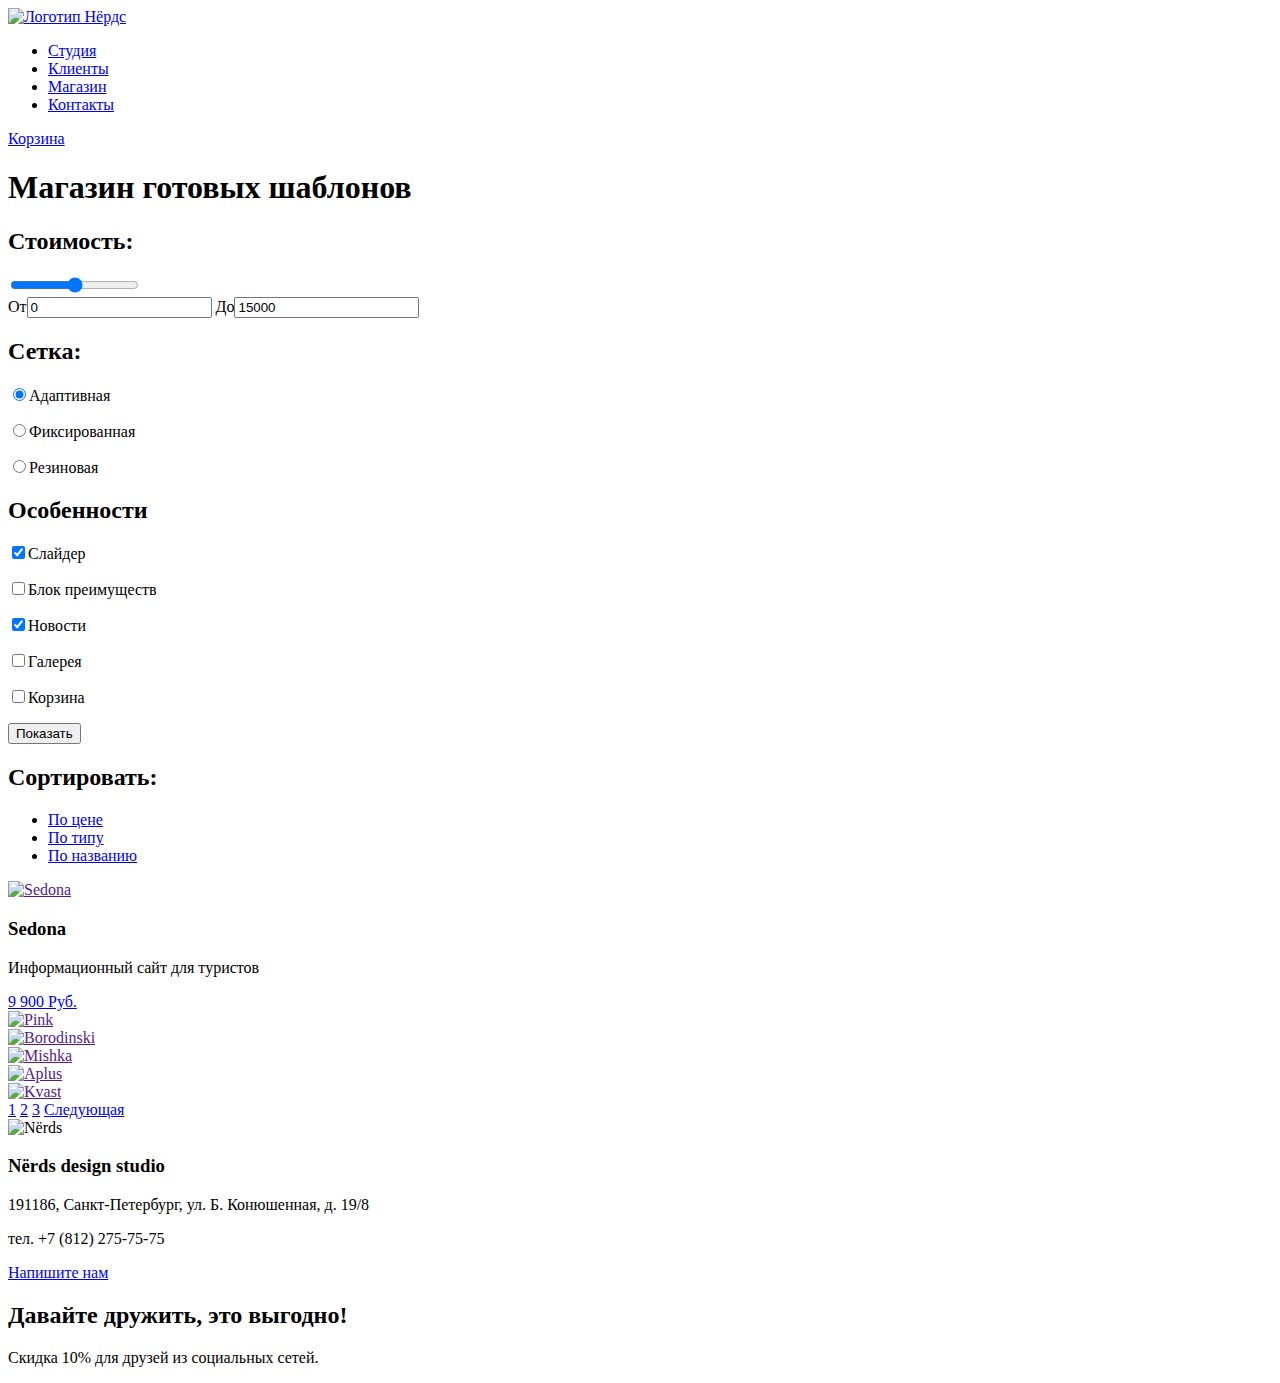
==== catalog.html @ 8e1ce553 "Разметка" ====
﻿<!DOCTYPE html>
<html lang="ru">
  <head>
    <meta charset="utf-8">
    <title>HTML Academy: Нёрдс</title>
  </head>
  <body>

  <header class="main-header">
    <div class="container">
      <div class="logo">
        <a href="#"><img src="http://placehold.it/500x150" alt="Логотип Нёрдс"></a>
      </div>

      <nav class="main-navigation">
        <ul class="navbar">
          <li class="navbar-nav-item"><a class="navbar-nav-link" href="#">Студия</a></li>
          <li class="navbar-nav-item"><a class="navbar-nav-link" href="#">Клиенты</a></li>
          <li class="navbar-nav-item"><a class="navbar-nav-link" href="#">Магазин</a></li>
          <li class="navbar-nav-item"><a class="navbar-nav-link" href="#">Контакты</a></li>           
        </ul>
        <div class="user-block">
          <a class="basket" href="#">Корзина</a>
        </div>
      </nav>

      <h1>Магазин готовых шаблонов</h1>
    </div>
  </header>

<main>

      <div class="side-left">
        <form class="sidebar">
          <div class="range">
            <h2>Стоимость:</h2>



            <input type="range" multiple min="0" step="1" max="20000" data-values="0 15000">

            <div class="price-control">
              <label>От<input type="text" name="price-min" value="0"></label>
              <label>До<input type="text" name="price-max" value="15000"></label>
           </div>

          <div class="grid">
            <h2>Сетка:</h2>
            <p><input id="r1" type="radio" name="cat-radio" checked><label for="r1">Адаптивная</label></p>
            <p><input id="r2" type="radio" name="cat-radio"><label for="r2">Фиксированная</label></p>
            <p><input id="r3" type="radio" name="cat-radio"><label for="r3">Резиновая</label></p>
          </div>

          <div class="features">
            <h2>Особенности</h2>
            <p><input id="check1" type="checkbox" name="first" checked><label for="check1">Слайдер</label></p>
            <p><input id="check2" type="checkbox" name="second"><label for="check2">Блок преимуществ</label></p>
            <p><input id="check3" type="checkbox" name="third" checked><label for="check3">Новости</label></p>
            <p><input id="check4" type="checkbox" name="fourth"><label for="check4">Галерея</label></p>
            <p><input id="check5" type="checkbox" name="fifth"><label for="check5">Корзина</label></p>
          </div>
        </form>
        <button type="submit" class="show">Показать</button>
      </div>

      <div class="side-right">
        <div class="sorting-menu">
        <h2>Сортировать:</h2>
        <ul class="sorting">
          <li class="sorting-item"><a class="sorting-item-link" href="#">По цене</a></li>
          <li class="sorting-item"><a class="sorting-item-link" href="#">По типу</a></li>
          <li class="sorting-item"><a class="sorting-item-link" href="#">По названию</a></li>         
        </ul>
        <div class="arrows">
          <a class="down-arrow" href="#"></a>
          <a class="up-arrow" href="#"></a>
        </div>

      </div>

      <div class="catalog">

        <div class="catalog-item">
          <a class="catalog-img" href=""><img src=http://placehold.it/150x150 alt="Sedona"></a>
          <div class="item-description">
          <h3>Sedona</h3>
          <p>Информационный сайт для туристов</p>
          <a class="button" href="#">9 900 Руб.</a>
        </div>

        <div class="catalog-item">
          <a class="catalog-img" href=""><img src=http://placehold.it/150x150 alt="Pink"></a>        
        </div>

        <div class="catalog-item">
          <a class="catalog-img" href=""><img src=http://placehold.it/150x150 alt="Borodinski"></a>        
        </div>

        <div class="catalog-item">
          <a class="catalog-img" href=""><img src=http://placehold.it/150x150 alt="Mishka"></a>        
        </div>

        <div class="catalog-item">
          <a class="catalog-img" href=""><img src=http://placehold.it/150x150 alt="Aplus"></a>        
        </div>

        <div class="catalog-item">
          <a class="catalog-img" href=""><img src=http://placehold.it/150x150 alt="Kvast"></a>        
        </div>

      </div>

      <div class="pagination">
        <a href="#">1</a>
        <a href="#">2</a>
        <a href="#">3</a>
        <a href="#">Следующая</a>
      </div>

</main>

<footer>

    <div class="footer-map">
      <img class="map" src="http://placehold.it/500x100" alt="Nёrds">
    </div>
      
      <div class="contacts">
        <h3 class="contacts-header">Nёrds design studio</h3>
        <p class="contacts-info">191186, Санкт-Петербург, ул. Б. Конюшенная, д. 19/8 </p>
        <p class="contacts-info">тел. +7 (812) 275-75-75</p>
        <a href="#" class="btn-contacts">Напишите нам</a>        
      </div>

      <div class="bottom-social">
        <a class="social-link" href="#"></a>
        <a class="social-link" href="#"></a>
        <a class="social-link" href="#"></a>
      <div class="bottom-text">
        <h2>Давайте дружить, это выгодно!</h2>
        <p>Скидка 10% для друзей из социальных сетей.</p>
      </div>

</footer>
</body>
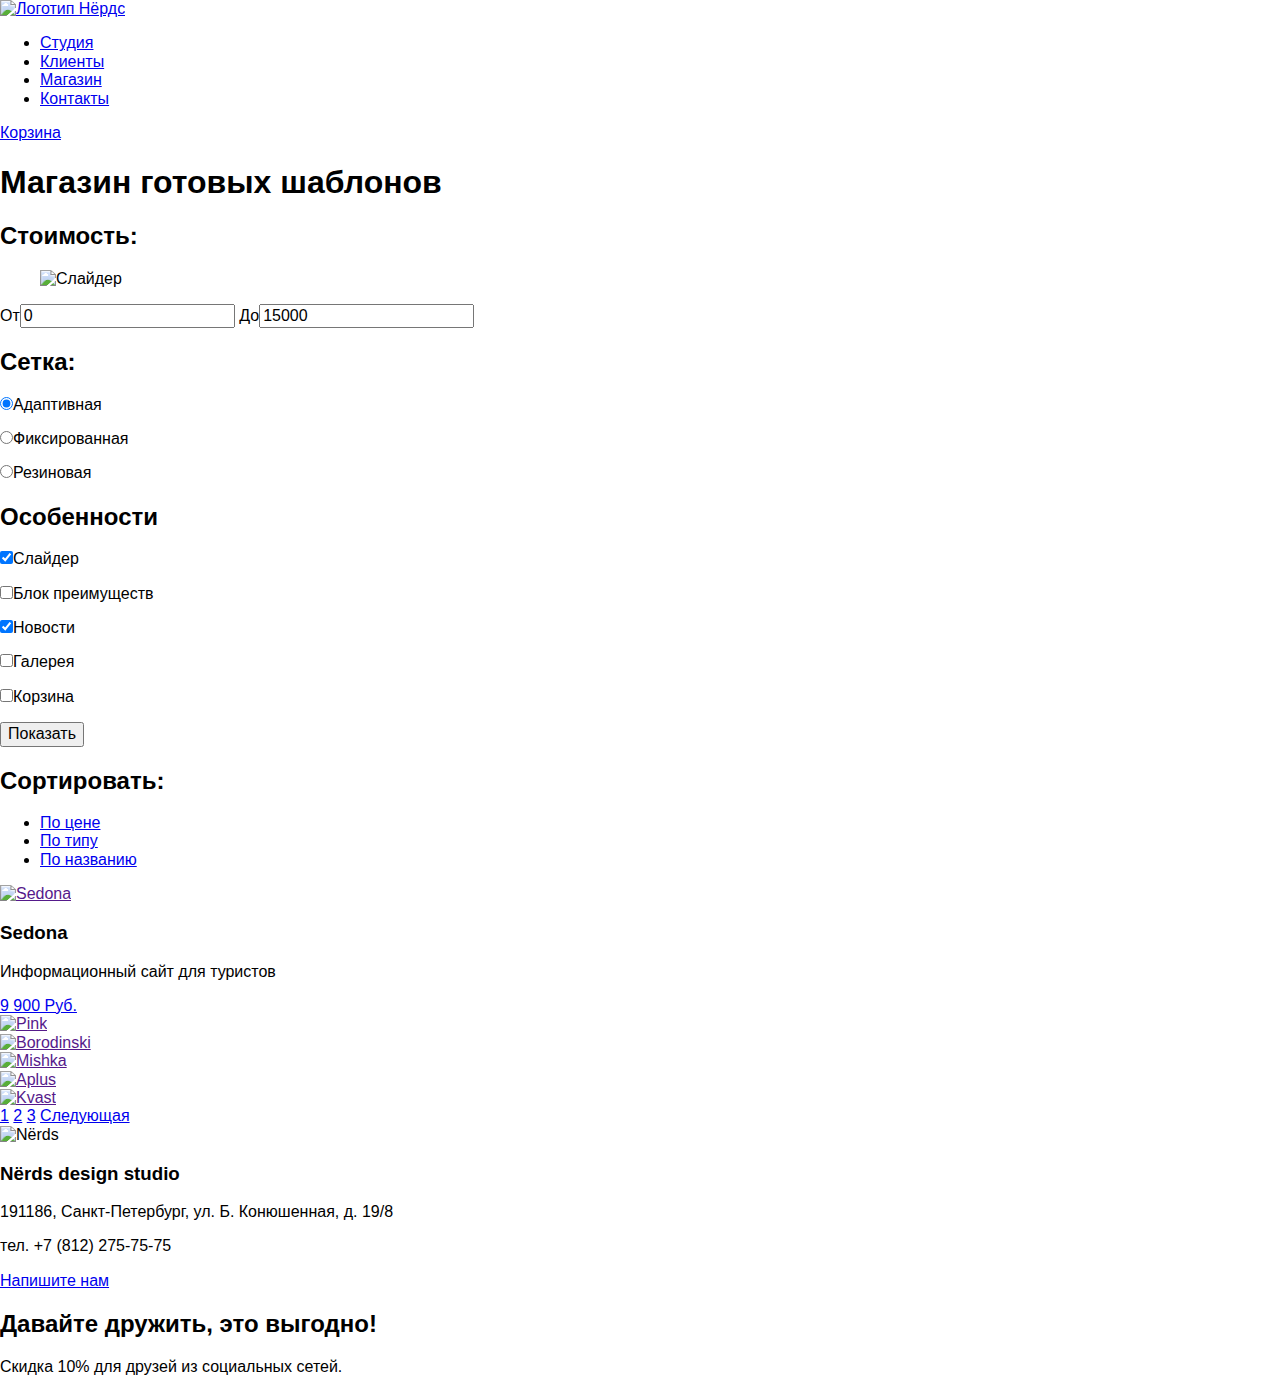
==== commit fa4fb977: "Разметка" ====
--- a/catalog.html
+++ b/catalog.html
@@ -3,6 +3,8 @@
   <head>
     <meta charset="utf-8">
     <title>HTML Academy: Нёрдс</title>
+    <link href="css/normalize.css" rel="stylesheet">
+    <link href="css/style.css" rel="stylesheet">
   </head>
   <body>
 
@@ -34,15 +36,15 @@
         <form class="sidebar">
           <div class="range">
             <h2>Стоимость:</h2>
-
-
-
-            <input type="range" multiple min="0" step="1" max="20000" data-values="0 15000">
+            <figure class="slider-img">
+              <img src="http://placehold.it/150x30" alt="Слайдер">
+            </figure>
 
             <div class="price-control">
               <label>От<input type="text" name="price-min" value="0"></label>
               <label>До<input type="text" name="price-max" value="15000"></label>
-           </div>
+            </div>
+          </div>
 
           <div class="grid">
             <h2>Сетка:</h2>
@@ -59,23 +61,24 @@
             <p><input id="check4" type="checkbox" name="fourth"><label for="check4">Галерея</label></p>
             <p><input id="check5" type="checkbox" name="fifth"><label for="check5">Корзина</label></p>
           </div>
+         
         </form>
         <button type="submit" class="show">Показать</button>
       </div>
 
       <div class="side-right">
         <div class="sorting-menu">
-        <h2>Сортировать:</h2>
-        <ul class="sorting">
-          <li class="sorting-item"><a class="sorting-item-link" href="#">По цене</a></li>
-          <li class="sorting-item"><a class="sorting-item-link" href="#">По типу</a></li>
-          <li class="sorting-item"><a class="sorting-item-link" href="#">По названию</a></li>         
-        </ul>
+          <h2>Сортировать:</h2>
+          <ul class="sorting">
+            <li class="sorting-item"><a class="sorting-item-link" href="#">По цене</a></li>
+            <li class="sorting-item"><a class="sorting-item-link" href="#">По типу</a></li>
+            <li class="sorting-item"><a class="sorting-item-link" href="#">По названию</a></li>         
+          </ul>
+        </div>
         <div class="arrows">
           <a class="down-arrow" href="#"></a>
           <a class="up-arrow" href="#"></a>
         </div>
-
       </div>
 
       <div class="catalog">
@@ -83,9 +86,10 @@
         <div class="catalog-item">
           <a class="catalog-img" href=""><img src=http://placehold.it/150x150 alt="Sedona"></a>
           <div class="item-description">
-          <h3>Sedona</h3>
-          <p>Информационный сайт для туристов</p>
-          <a class="button" href="#">9 900 Руб.</a>
+            <h3>Sedona</h3>
+            <p>Информационный сайт для туристов</p>
+            <a class="button" href="#">9 900 Руб.</a>
+          </div>
         </div>
 
         <div class="catalog-item">
@@ -124,22 +128,21 @@
     <div class="footer-map">
       <img class="map" src="http://placehold.it/500x100" alt="Nёrds">
     </div>
-      
-      <div class="contacts">
-        <h3 class="contacts-header">Nёrds design studio</h3>
-        <p class="contacts-info">191186, Санкт-Петербург, ул. Б. Конюшенная, д. 19/8 </p>
-        <p class="contacts-info">тел. +7 (812) 275-75-75</p>
-        <a href="#" class="btn-contacts">Напишите нам</a>        
-      </div>
-
-      <div class="bottom-social">
-        <a class="social-link" href="#"></a>
-        <a class="social-link" href="#"></a>
-        <a class="social-link" href="#"></a>
-      <div class="bottom-text">
-        <h2>Давайте дружить, это выгодно!</h2>
-        <p>Скидка 10% для друзей из социальных сетей.</p>
-      </div>
+    <div class="contacts">
+      <h3 class="contacts-header">Nёrds design studio</h3>
+      <p class="contacts-info">191186, Санкт-Петербург, ул. Б. Конюшенная, д. 19/8 </p>
+      <p class="contacts-info">тел. +7 (812) 275-75-75</p>
+      <a href="#" class="btn-contacts">Напишите нам</a>        
+    </div>
+    <div class="bottom-social">
+      <a class="social-link" href="#"></a>
+      <a class="social-link" href="#"></a>
+      <a class="social-link" href="#"></a>
+    </div>
+    <div class="bottom-text">
+      <h2>Давайте дружить, это выгодно!</h2>
+      <p>Скидка 10% для друзей из социальных сетей.</p>
+    </div>
 
 </footer>
 </body>
--- a/css/style.css
+++ b/css/style.css
@@ -0,0 +1 @@
+﻿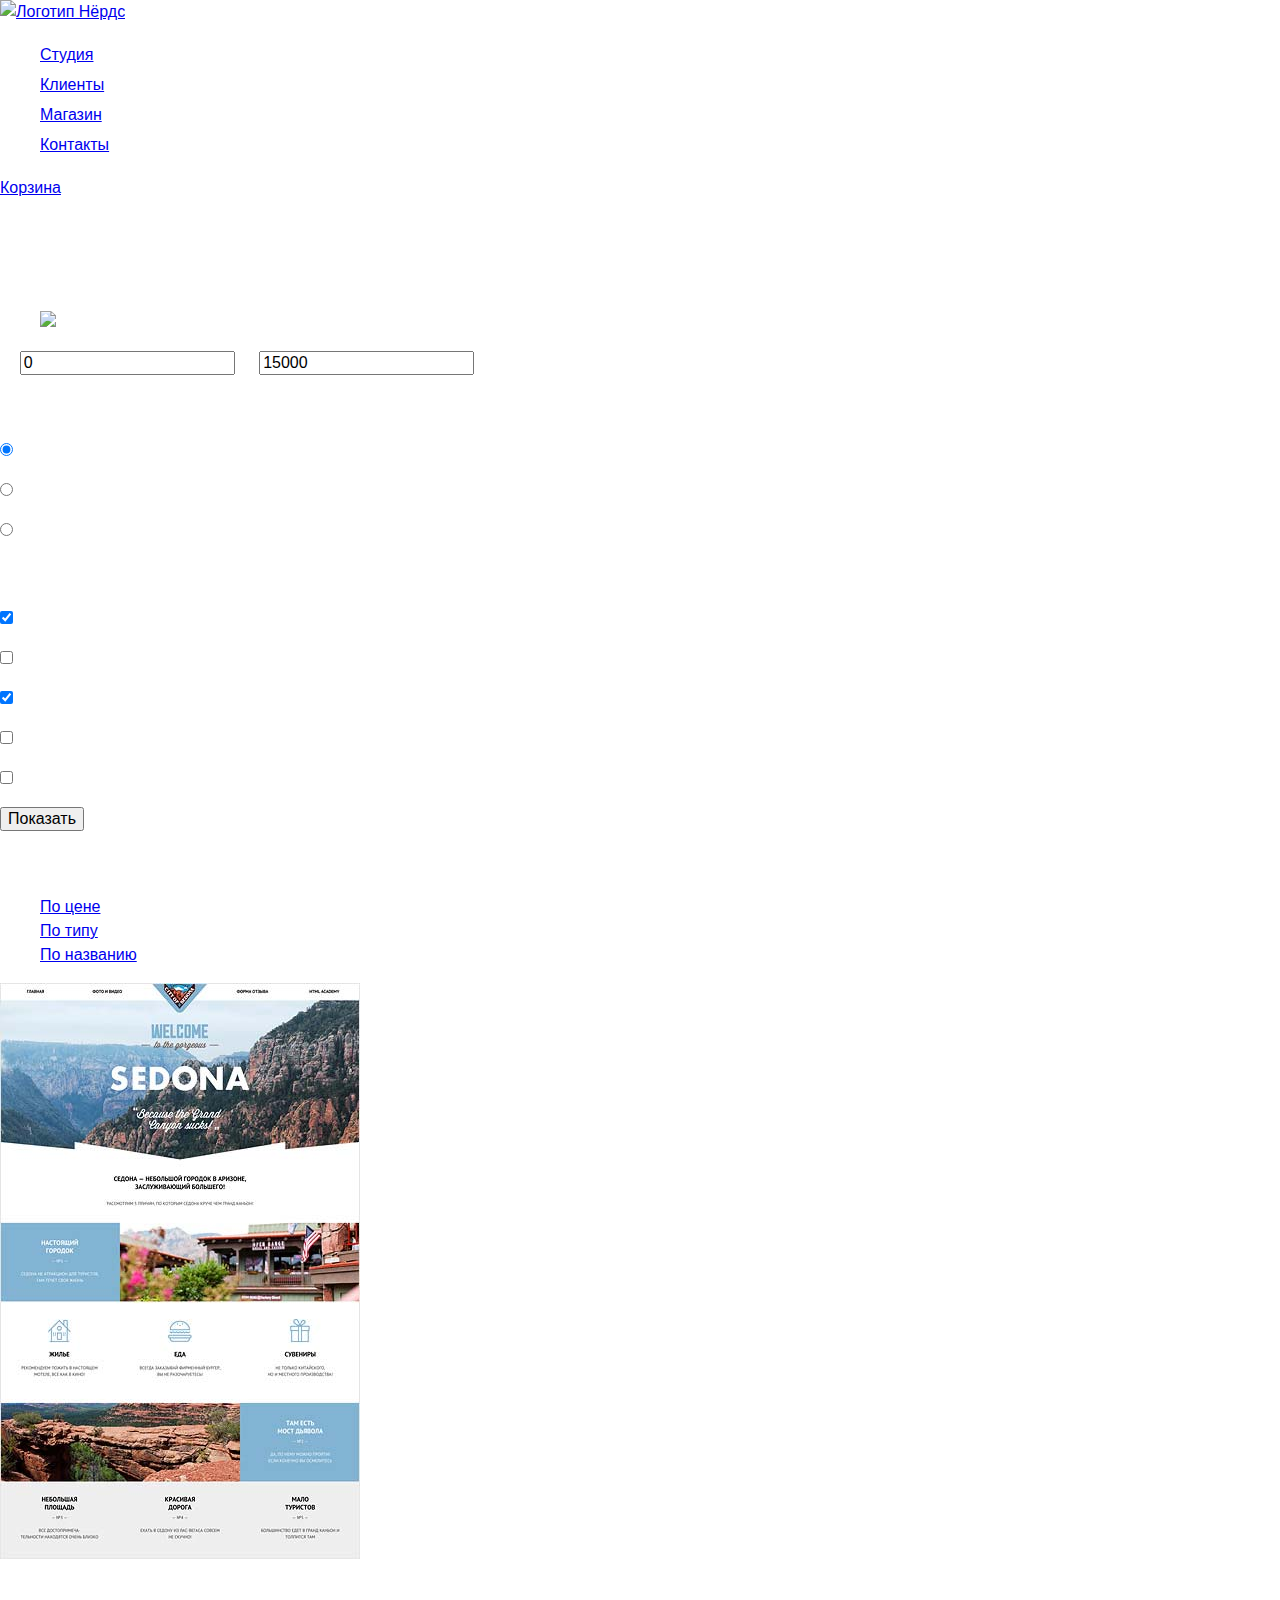
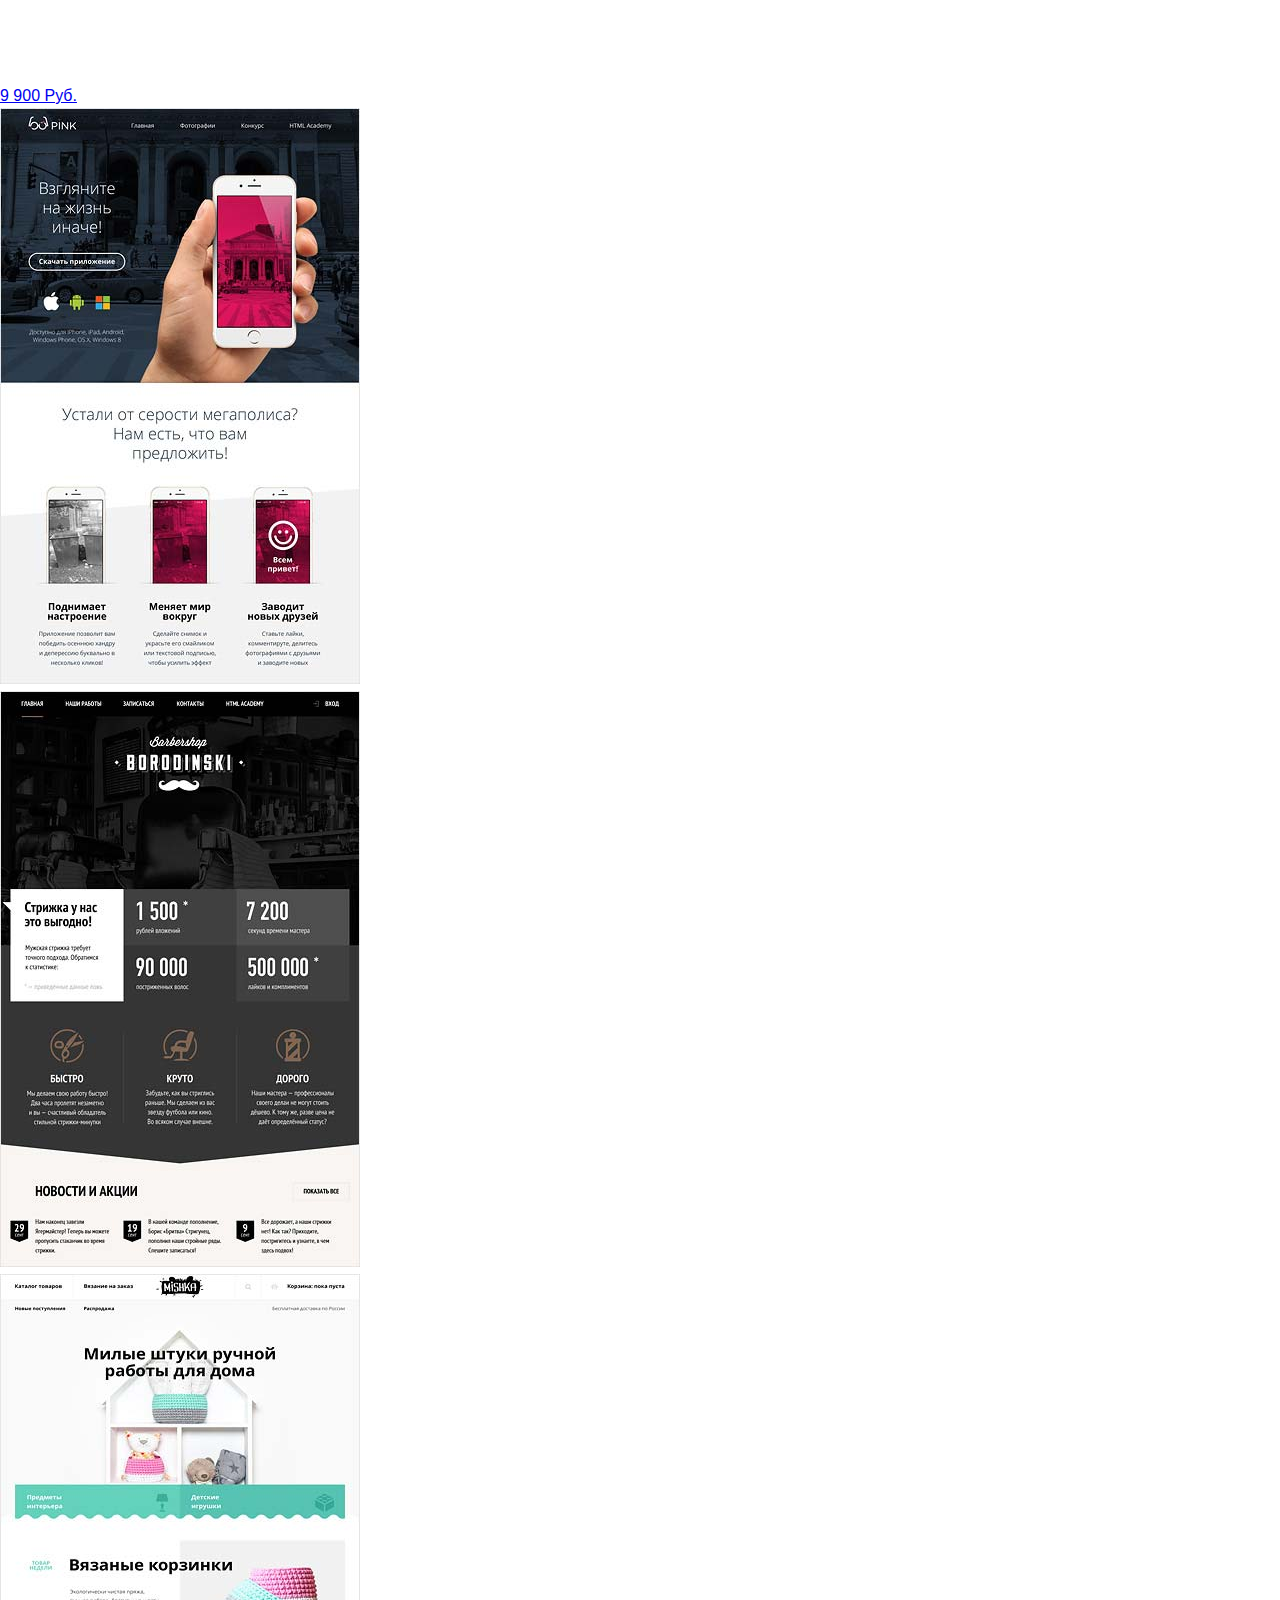
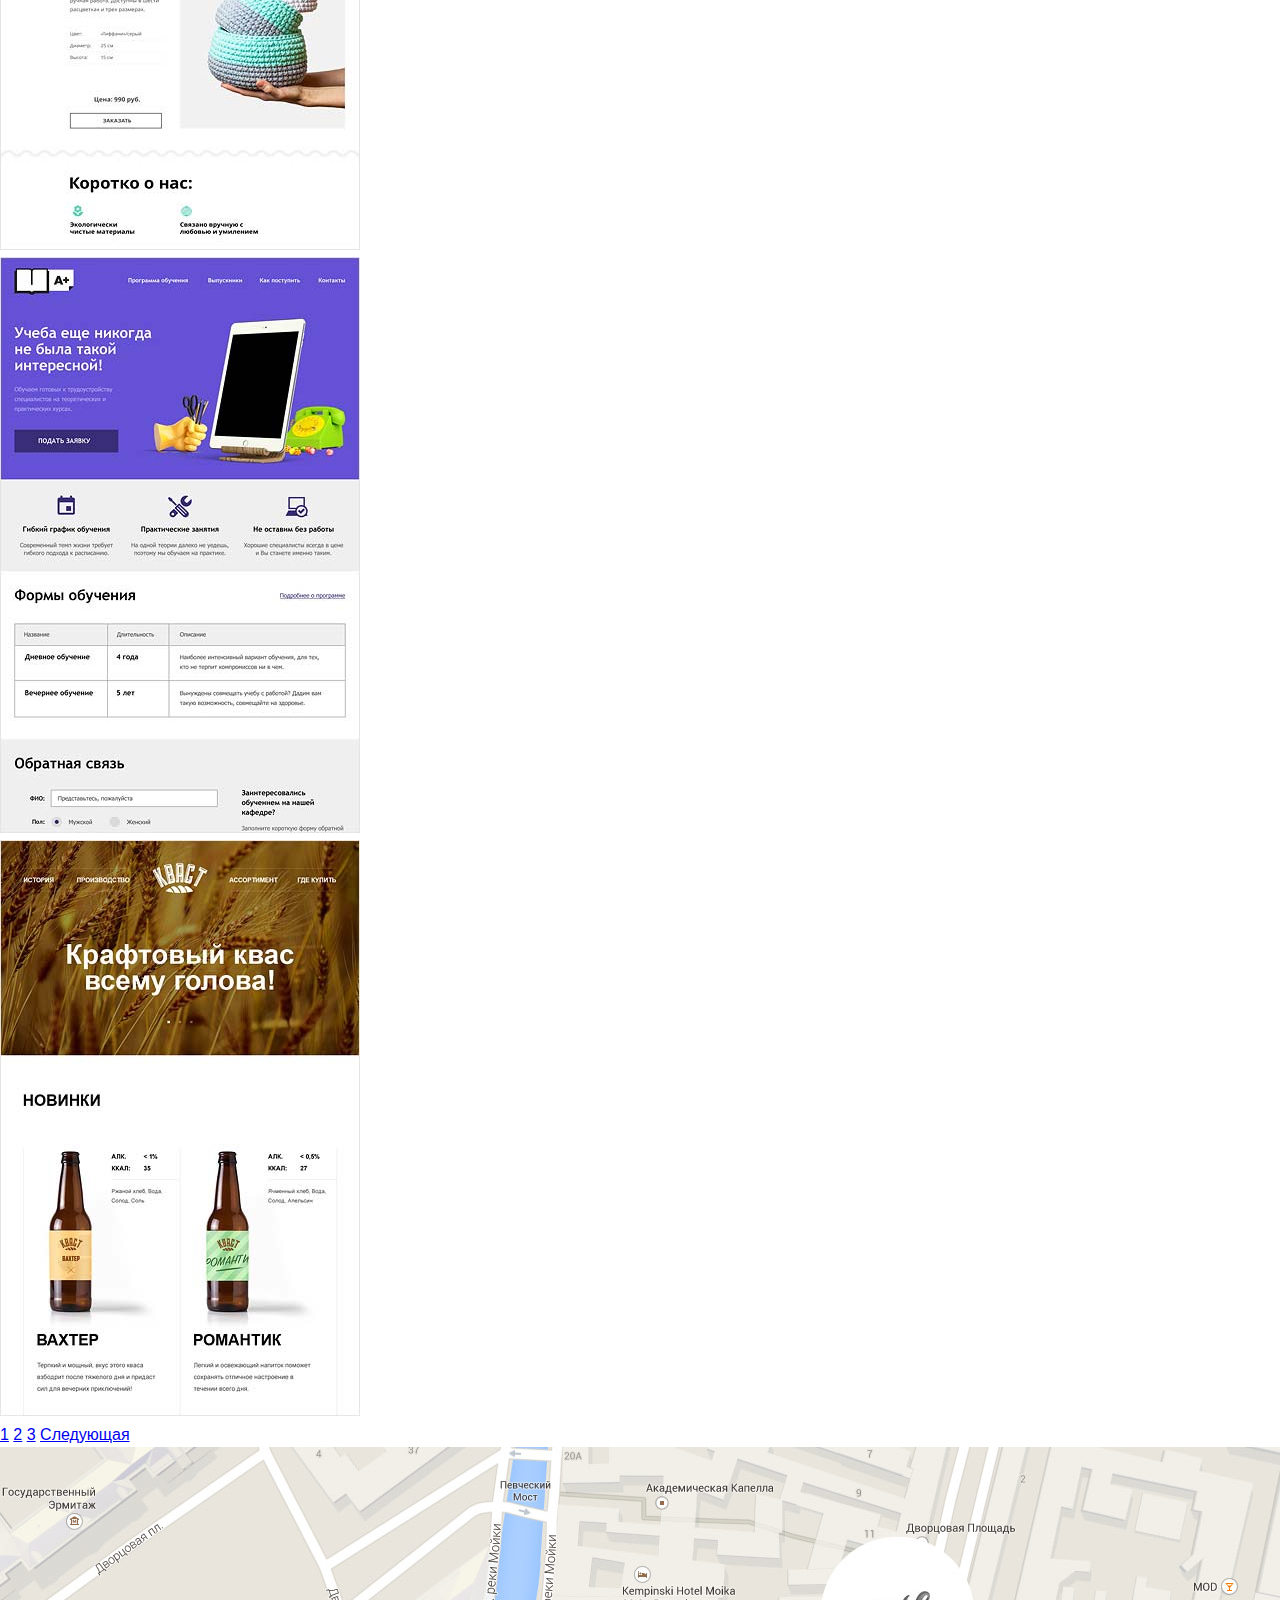
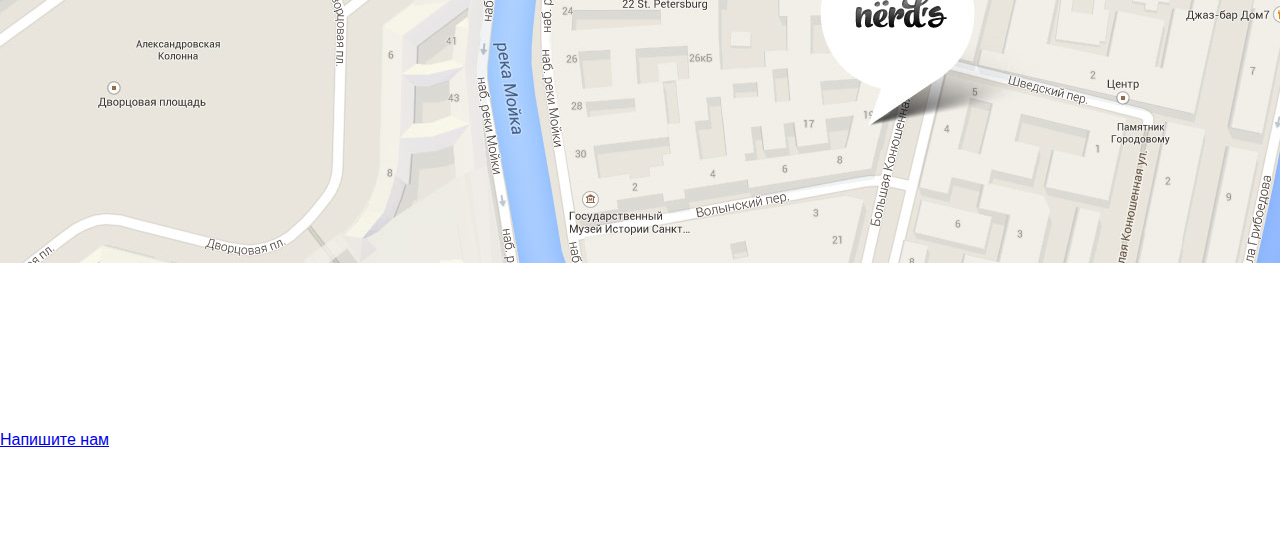
==== commit 51239511: "Добавил графику и текстовые стили." ====
--- a/catalog.html
+++ b/catalog.html
@@ -84,7 +84,7 @@
       <div class="catalog">
 
         <div class="catalog-item">
-          <a class="catalog-img" href=""><img src=http://placehold.it/150x150 alt="Sedona"></a>
+          <a class="catalog-img" href=""><img src="img/catalog-img-sedona.jpg" width="360" height="576" alt="Sedona"></a>
           <div class="item-description">
             <h3>Sedona</h3>
             <p>Информационный сайт для туристов</p>
@@ -93,23 +93,23 @@
         </div>
 
         <div class="catalog-item">
-          <a class="catalog-img" href=""><img src=http://placehold.it/150x150 alt="Pink"></a>        
+          <a class="catalog-img" href="#"><img src="img/catalog-img-pink.jpg" width="360" height="576" alt="Pink"></a>        
         </div>
 
         <div class="catalog-item">
-          <a class="catalog-img" href=""><img src=http://placehold.it/150x150 alt="Borodinski"></a>        
+          <a class="catalog-img" href="#"><img src="img/catalog-img-barbershop.jpg" width="360" height="576"  alt="Borodinski"></a>        
         </div>
 
         <div class="catalog-item">
-          <a class="catalog-img" href=""><img src=http://placehold.it/150x150 alt="Mishka"></a>        
+          <a class="catalog-img" href=""><img src="img/catalog-img-mishka.jpg" width="360" height="576"  alt="Mishka"></a>        
         </div>
 
         <div class="catalog-item">
-          <a class="catalog-img" href=""><img src=http://placehold.it/150x150 alt="Aplus"></a>        
+          <a class="catalog-img" href=""><img src="img/catalog-img-aplus.jpg" width="360" height="576"  alt="Aplus"></a>        
         </div>
 
         <div class="catalog-item">
-          <a class="catalog-img" href=""><img src=http://placehold.it/150x150 alt="Kvast"></a>        
+          <a class="catalog-img" href=""><img src="img/catalog-img-kvast.jpg" width="360" height="576"  alt="Kvast"></a>        
         </div>
 
       </div>
@@ -126,7 +126,7 @@
 <footer>
 
     <div class="footer-map">
-      <img class="map" src="http://placehold.it/500x100" alt="Nёrds">
+      <img class="map" src="img/map.jpg" width="1440" height="416" alt="Nёrds">
     </div>
     <div class="contacts">
       <h3 class="contacts-header">Nёrds design studio</h3>
@@ -145,7 +145,7 @@
     </div>
 
 </footer>
-</body>
+ </body>
 
           
            
--- a/css/style.css
+++ b/css/style.css
@@ -1 +1,18 @@
-﻿+﻿body {
+    font-size: 16px;
+    line-height: 24px;
+    color: white;
+    font-weight: normal;
+    font-family: Roboto, sans-serif, Arial;
+}
+
+h3 {
+    font-size: 24px;
+    line-height: 30px;
+    font-weight: bold;            
+}
+
+.navbar-nav-item {
+    font-size: 16px;
+    line-height: 30px;        
+}